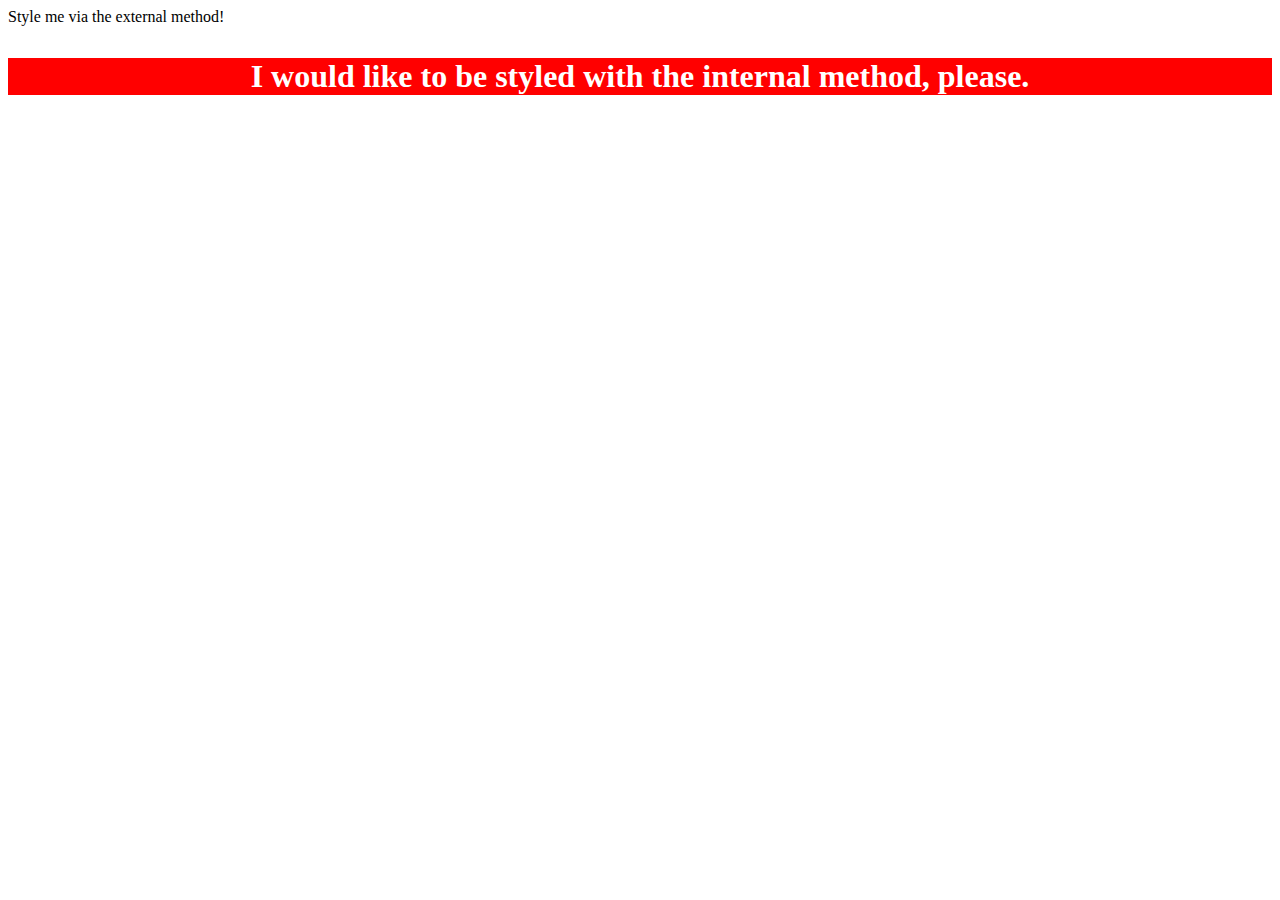
==== index.html @ 9db8db3f "Edit structure" ====
<!DOCTYPE html>

<html>
  <head>
   <meta http-equiv="Content-Type" content="text/html; charset=utf-8"/>
   <title>Spoon-Knife</title>
   <LINK href="styles.css" rel="stylesheet" type="text/css">
  </head>

  <body>

<!-- Feel free to change this text here -->
    <div>
      Style me via the external method!
    </div>

    <p>
      I would like to be styled with the internal method, please.
    </p>

  </body>
</html>
---- styles.css ----
p {
  color:white;
  background-color:red;

  font-size: 32px;
  text-align: center;
  font-weight: bold; 

}
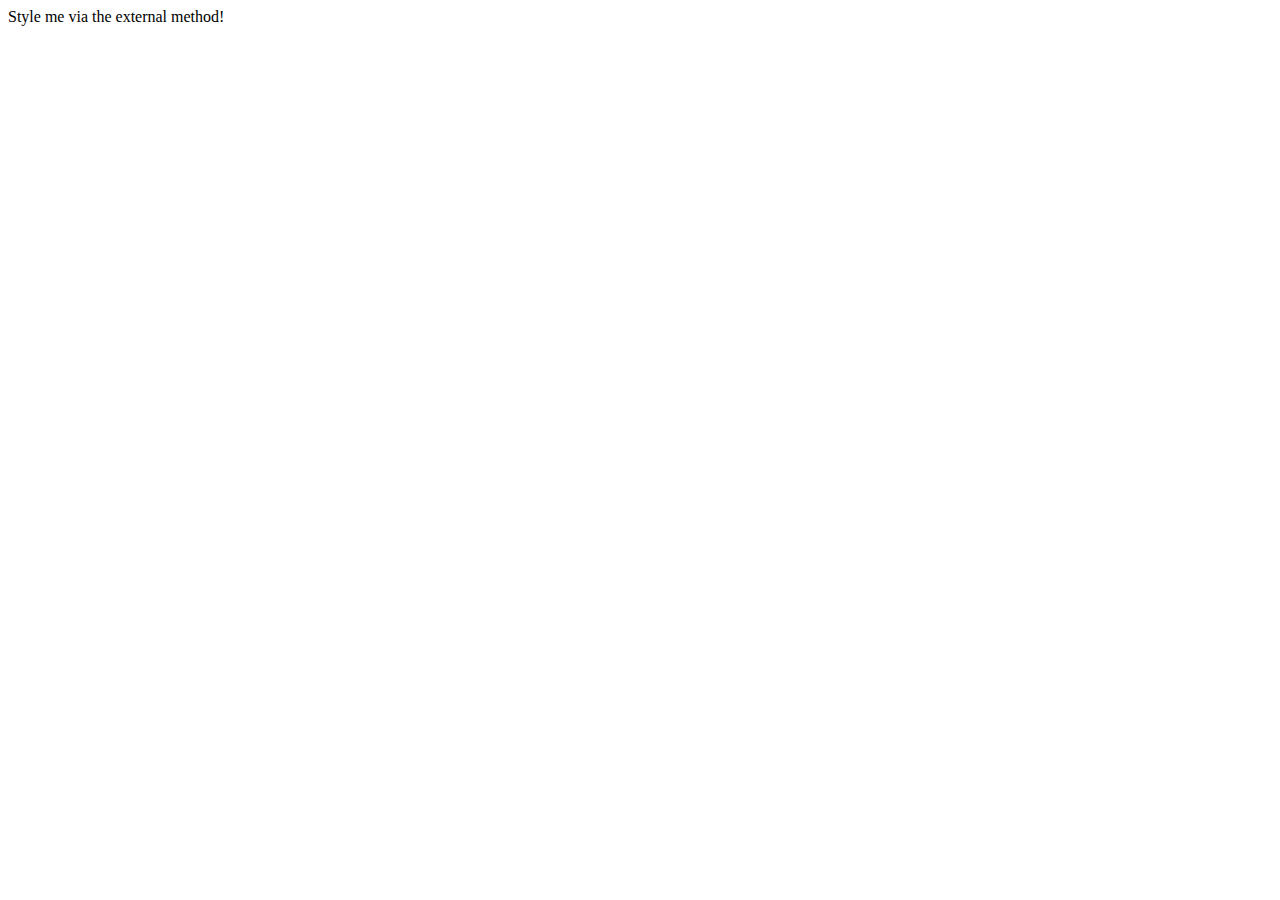
==== commit 9f19f8b0: "Remove text" ====
--- a/index.html
+++ b/index.html
@@ -14,9 +14,5 @@
       Style me via the external method!
     </div>
 
-    <p>
-      I would like to be styled with the internal method, please.
-    </p>
-
   </body>
 </html>
--- a/styles.css
+++ b/styles.css
@@ -5,5 +5,4 @@
   font-size: 32px;
   text-align: center;
   font-weight: bold; 
-
 }
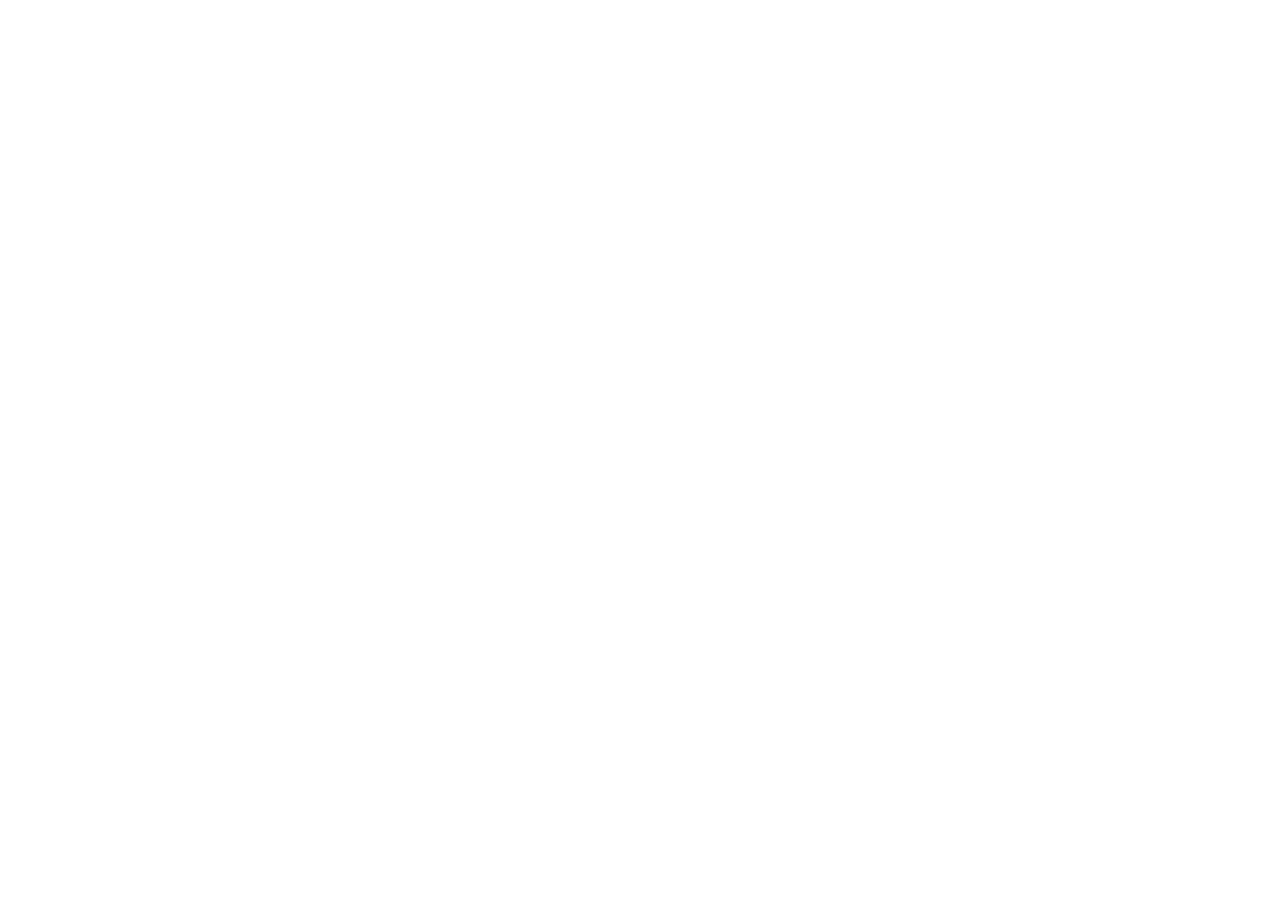
==== commit a9f39b01: "Change structure" ====
--- a/index.html
+++ b/index.html
@@ -4,15 +4,12 @@
   <head>
    <meta http-equiv="Content-Type" content="text/html; charset=utf-8"/>
    <title>Spoon-Knife</title>
-   <LINK href="styles.css" rel="stylesheet" type="text/css">
   </head>
 
   <body>
 
 <!-- Feel free to change this text here -->
-    <div>
-      Style me via the external method!
-    </div>
+
 
   </body>
 </html>
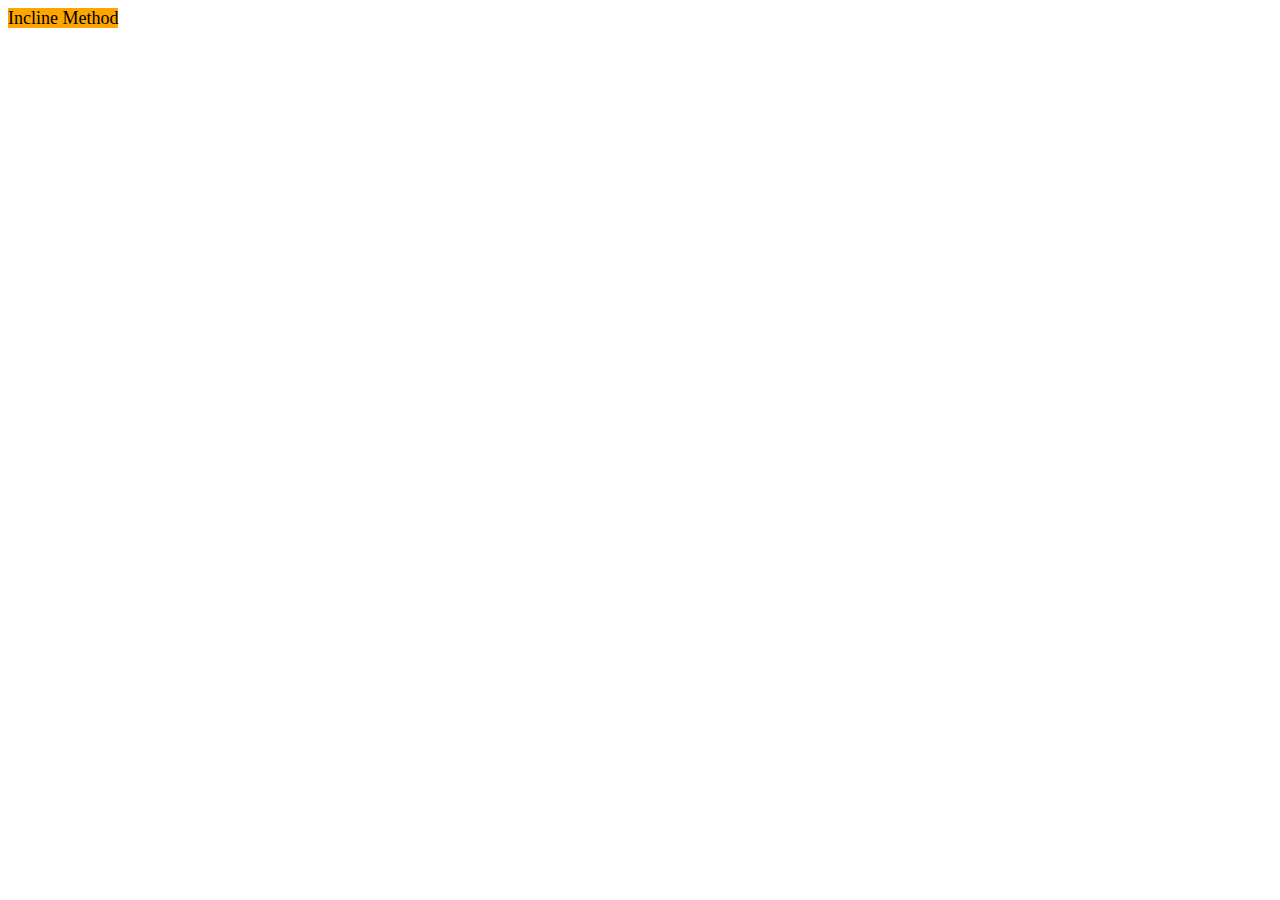
==== commit ed5f7c3f: "Include incline method first" ====
--- a/index.html
+++ b/index.html
@@ -9,7 +9,6 @@
   <body>
 
 <!-- Feel free to change this text here -->
-
-
+<button= div style="color: black; background-color: orange; font-size: 18px";>Incline Method</div>
   </body>
 </html>
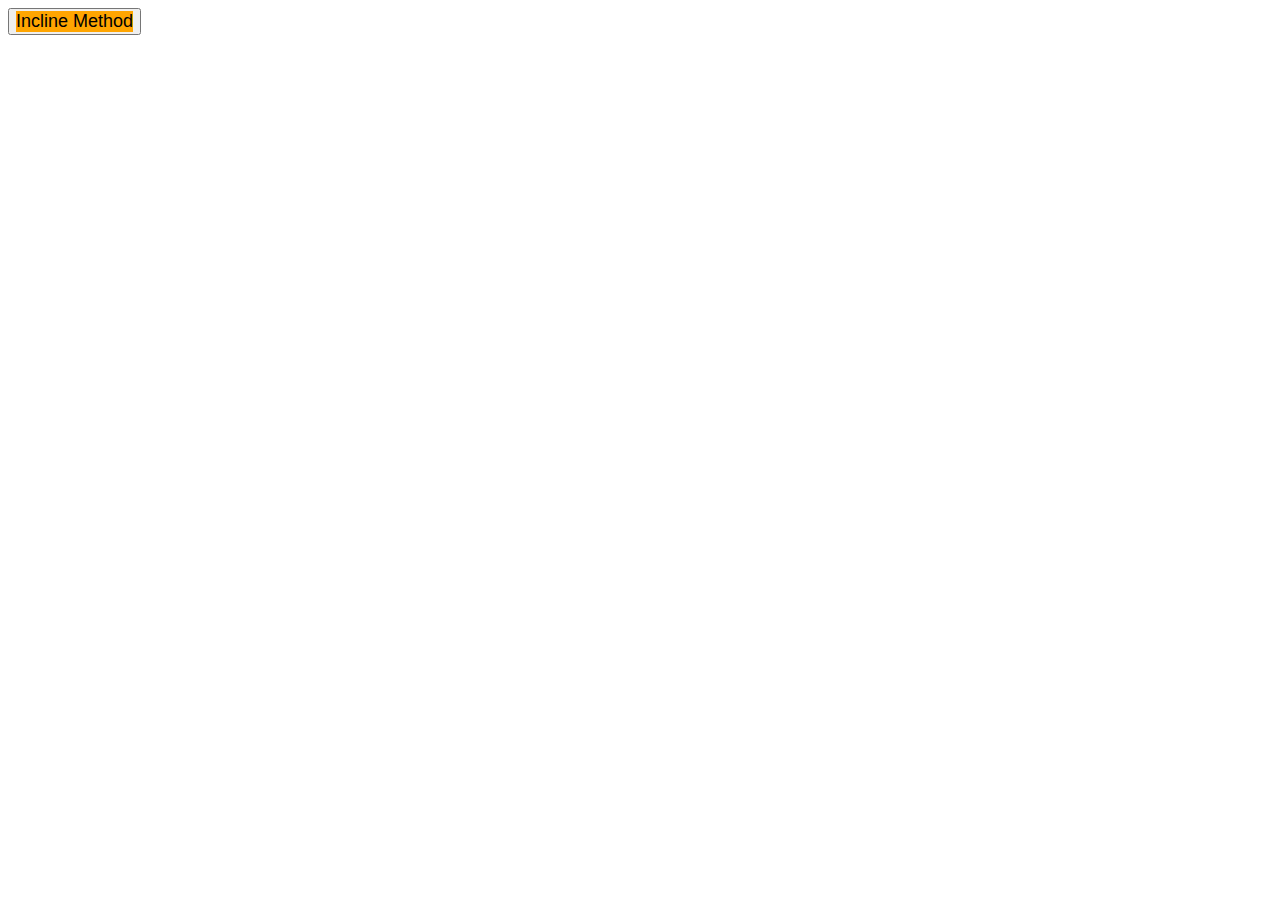
==== commit d77f0a42: "Add button tag properly" ====
--- a/index.html
+++ b/index.html
@@ -9,6 +9,7 @@
   <body>
 
 <!-- Feel free to change this text here -->
-<button= div style="color: black; background-color: orange; font-size: 18px";>Incline Method</div>
+    
+    <button><div style="color: black; background-color: orange; font-size: 18px";>Incline Method</div></button>
   </body>
 </html>
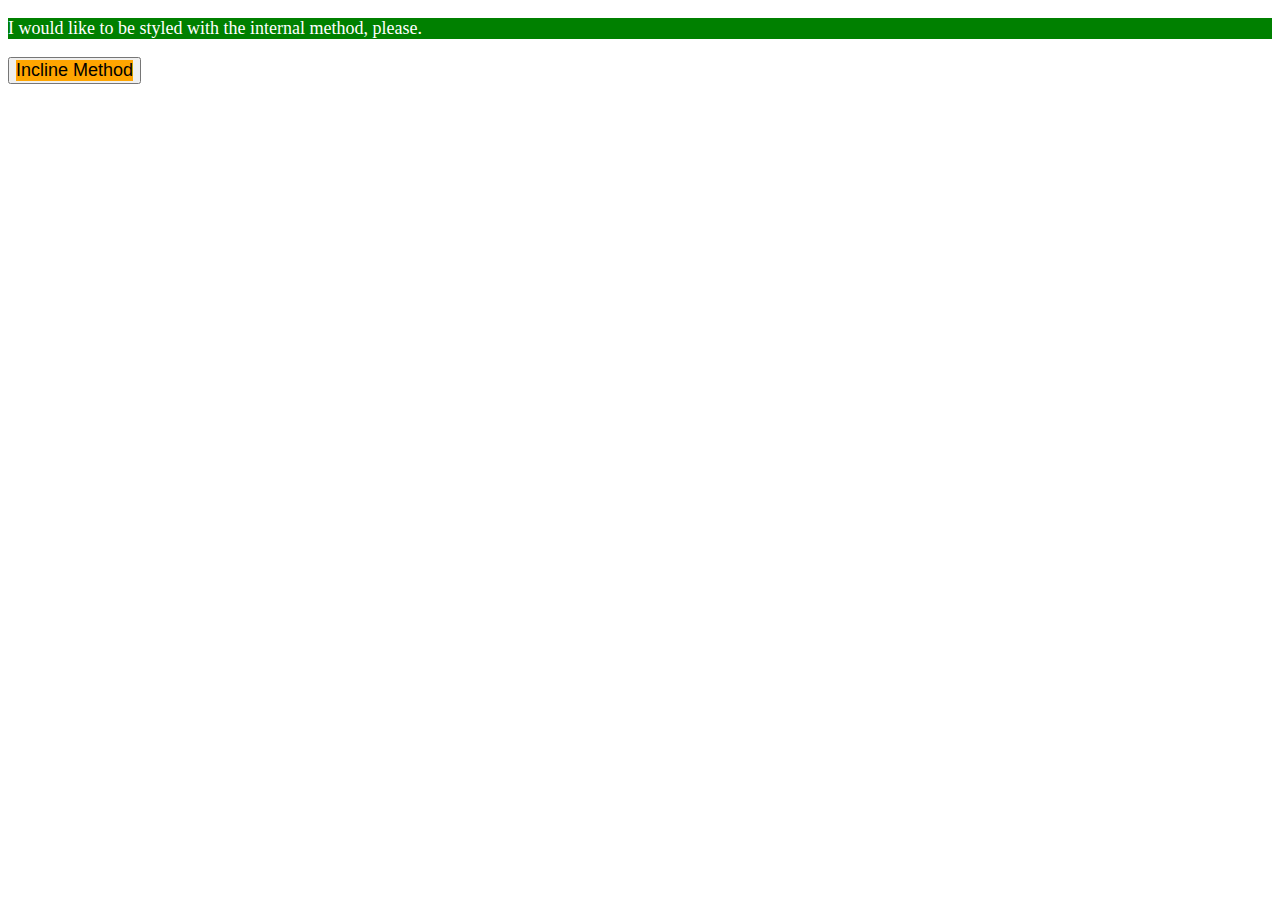
==== commit cd77fef6: "Include internal method" ====
--- a/index.html
+++ b/index.html
@@ -6,6 +6,24 @@
    <title>Spoon-Knife</title>
   </head>
 
+<body>
+  <p>
+    I would like to be styled with the internal method, please.
+  </p>
+</body>
+
+<head>
+  <style>
+    p {
+      color:white;
+      background-color: green;
+      font-size: 18px;
+    }
+   
+    
+  </style>
+</head>
+
   <body>
 
 <!-- Feel free to change this text here -->
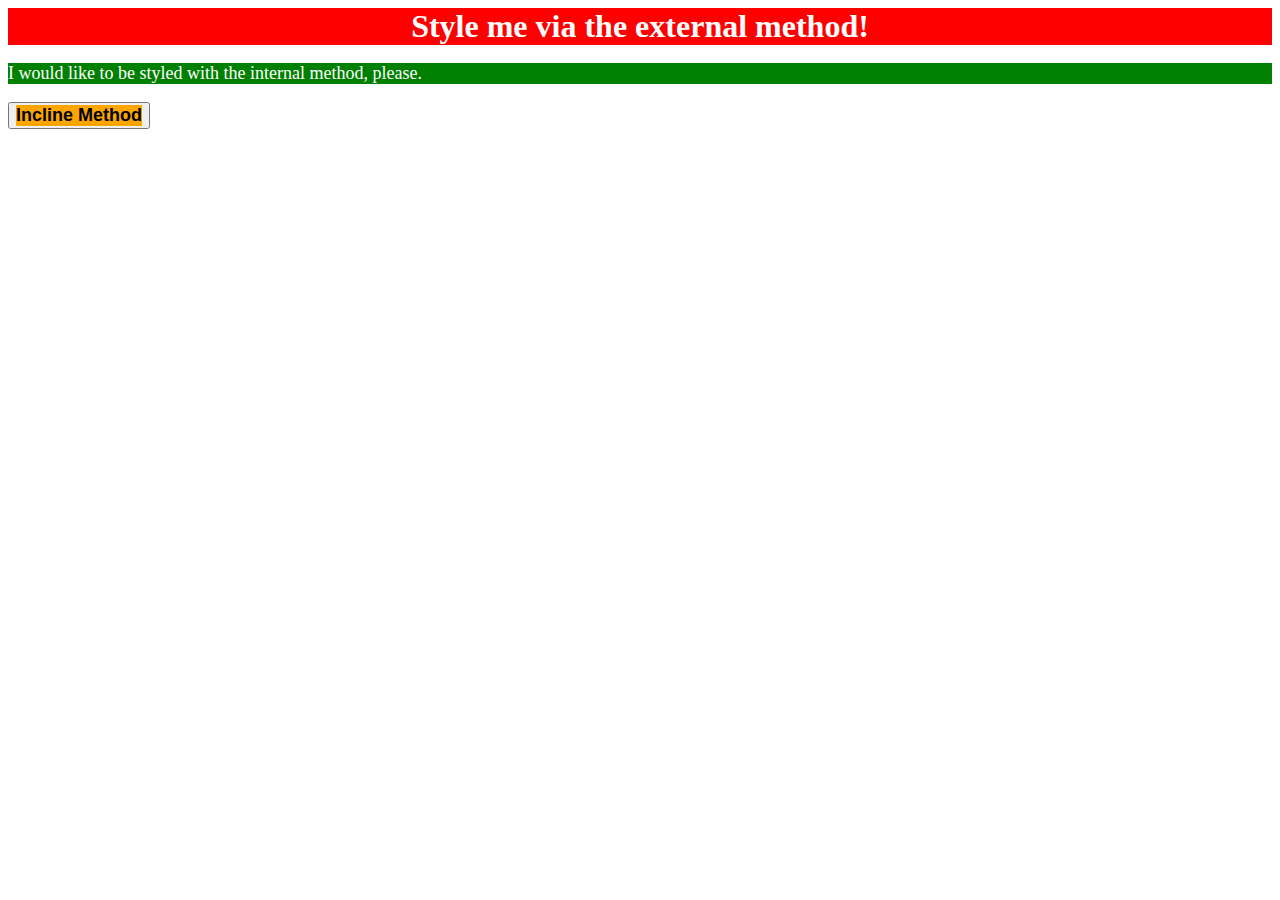
==== commit 991f64ed: "Include external method at last" ====
--- a/index.html
+++ b/index.html
@@ -3,8 +3,15 @@
 <html>
   <head>
    <meta http-equiv="Content-Type" content="text/html; charset=utf-8"/>
+   <LINK href="styles.css" rel="stylesheet" type="text/css">
    <title>Spoon-Knife</title>
   </head>
+
+  <body>
+    <div>
+     Style me via the external method!
+    </div>
+  </body>
 
 <body>
   <p>
--- a/styles.css
+++ b/styles.css
@@ -0,0 +1,8 @@
+div {
+  color:white;
+  background-color:red;
+
+  font-size: 32px;
+  text-align: center;
+  font-weight: bold; 
+}
